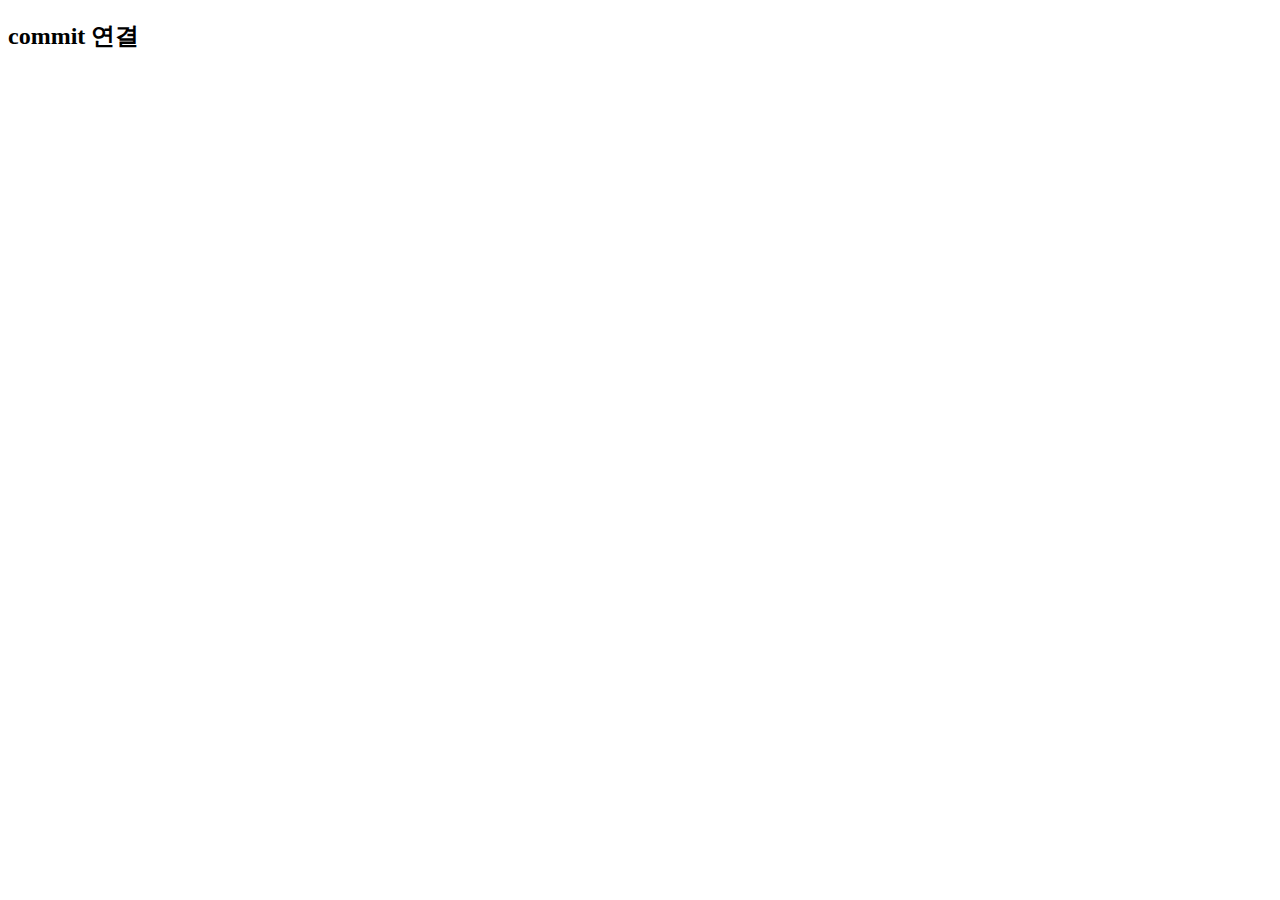
==== commit.html @ 9c3ad844 "commit" ====
<!DOCTYPE html>
<html lang="en">
<head>
    <meta charset="UTF-8">
    <meta http-equiv="X-UA-Compatible" content="IE=edge">
    <meta name="viewport" content="width=device-width, initial-scale=1.0">
    <title>Document</title>
</head>
<body>
    <h2>commit 연결</h2>
</body>
</html>
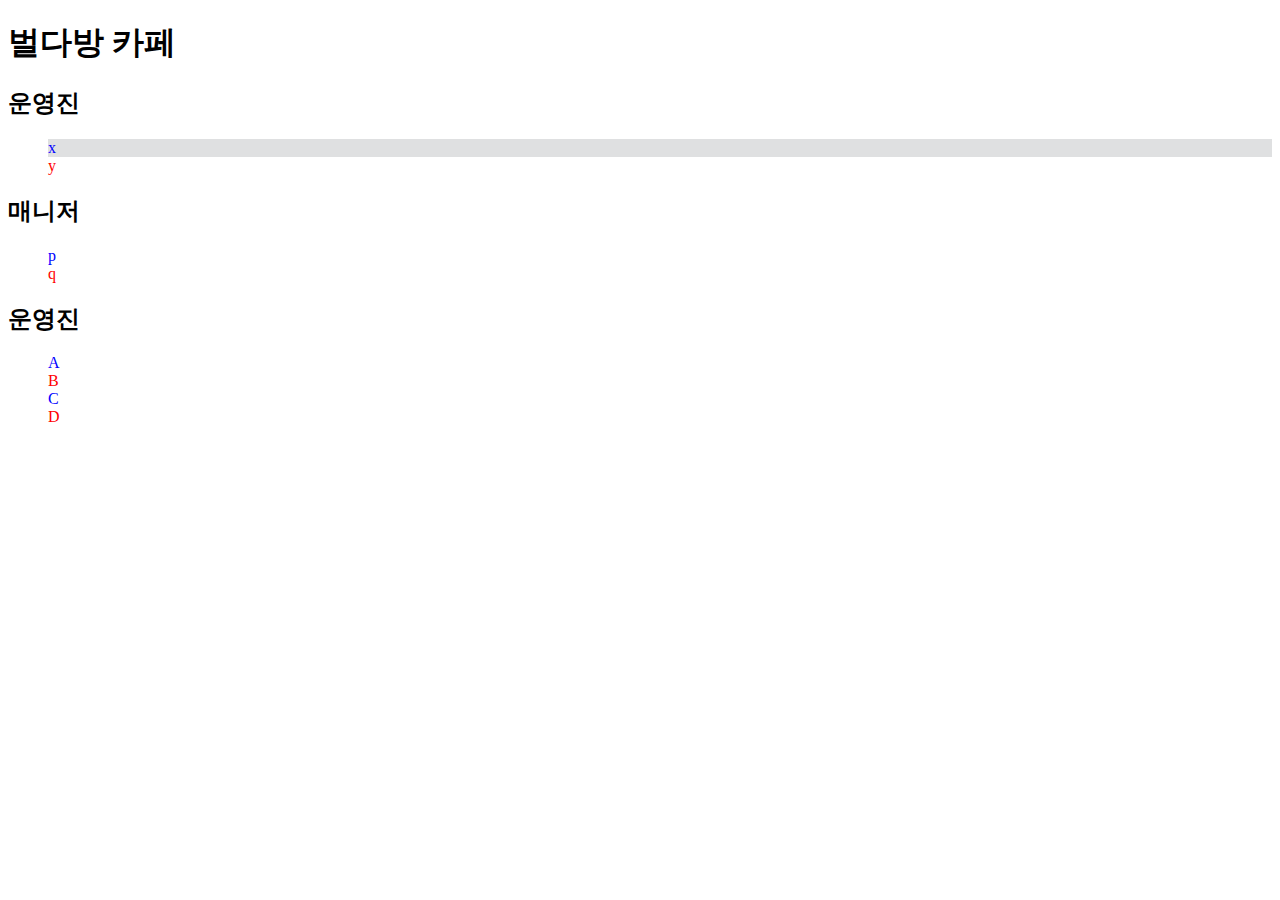
==== commit 9f24a88a: "bootstrap" ====
--- a/commit.html
+++ b/commit.html
@@ -5,8 +5,26 @@
     <meta http-equiv="X-UA-Compatible" content="IE=edge">
     <meta name="viewport" content="width=device-width, initial-scale=1.0">
     <title>Document</title>
+    <link rel = "stylesheet" href="commit.css">
 </head>
 <body>
-    <h2>commit 연결</h2>
+    <h1>벌다방 카페</h1>
+    <h2>운영진</h2>
+    <ul>
+        <li class ="male" id = "ceo">x</li>
+        <li class ="female">y</li>
+    </ul>
+    <h2>매니저</h2>
+    <ul>
+        <li class ="male">p</li>
+        <li class ="female">q</li>
+    </ul>
+    <h2>운영진</h2>
+    <ul>
+        <li class ="male">A</li>
+        <li class ="female">B</li>
+        <li class ="male">C</li>
+        <li class ="female">D</li>
+    </ul>
 </body>
 </html>--- a/commit.css
+++ b/commit.css
@@ -0,0 +1,17 @@
+body{
+    font-family: "NanumGothic";
+}
+.male{
+    color : blue;
+}
+.female{
+    color : #ff0000;
+}
+
+ul{
+    list-style : none;
+}
+
+#ceo{
+    background-color: #dfe0e1;
+}